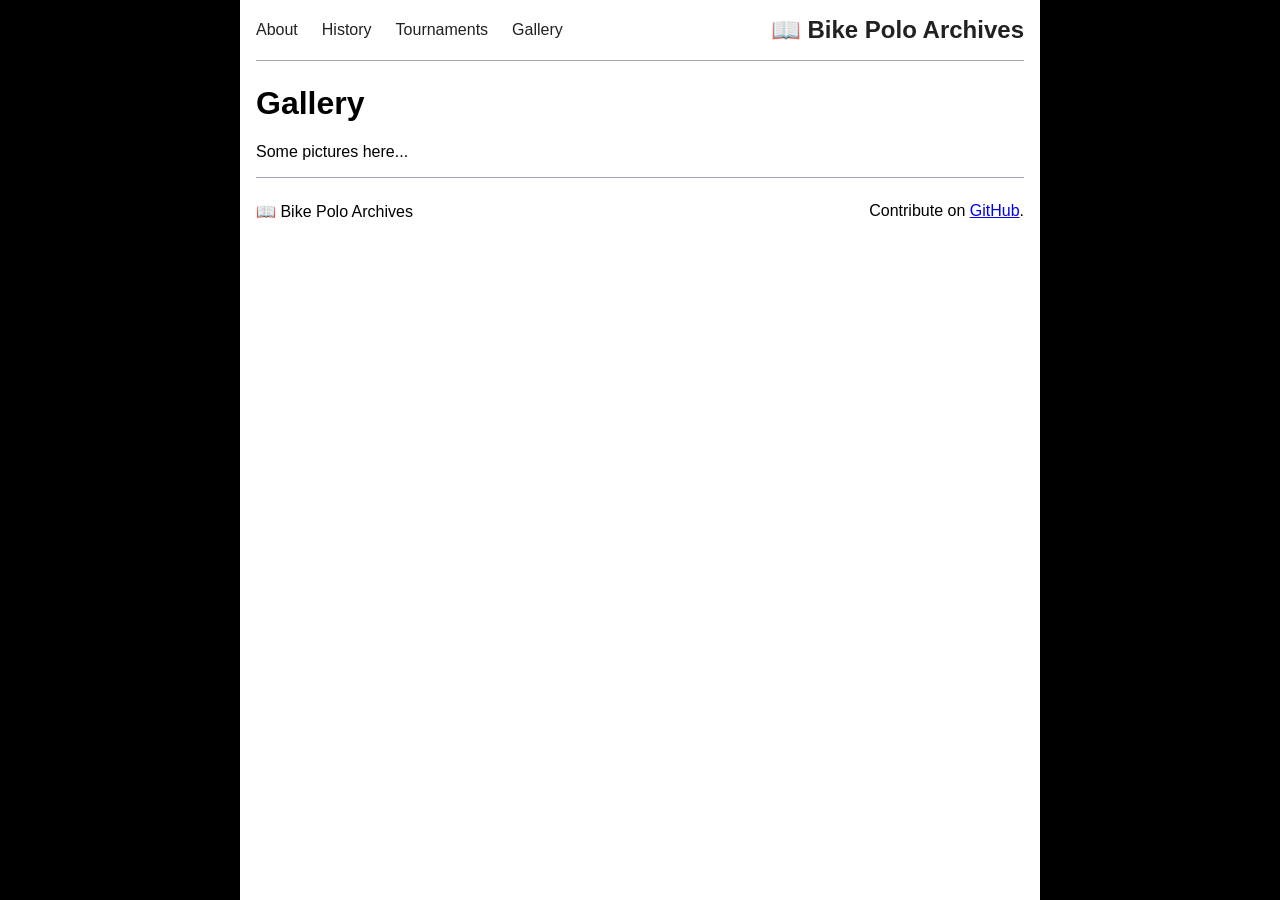
==== gallery.html @ 318a76dd "Add first pass at page skeleton, tournament history" ====
<!doctype html>
<html lang='en'>
<head>
  <meta charset='utf-8'>
  <meta name='viewport' content='width=device-width, initial-scale=1.0'>
  <title>Gallery — 📖 Bike Polo Archives</title>
  <link rel='stylesheet' href='styles.css'>
</head>
<body>
  <header>
    <nav>
      <a href='index.html'>About</a>
      <a href='history.html'>History</a>
      <a href='tournaments.html'>Tournaments</a>
      <a href='gallery.html'>Gallery</a>
    </nav>
    <a href='index.html'>📖 Bike Polo Archives</a>
  </header>
  <main>
    <h1>Gallery</h1>
    <p>Some pictures here...</p>
  </main>
  <footer>
    <span>📖 Bike Polo Archives</span>
    <span>Contribute on <a href='https://github.com/genkimarshall/BikePoloArchives'>GitHub</a>.</span>
  </footer>
</body>
</html>
---- styles.css ----
html {
  background: black;
}

body {
  font-family: sans-serif;
  max-width: 800px;
  min-height: 100vh;
  background: white;
  margin: 0 auto;
  padding: 0 1rem;
  box-sizing: border-box;
}

header {
  display: flex;
  align-items: center;
  justify-content: space-between;
  flex-wrap: wrap;
  gap: 0.5rem 2rem;
  padding: 1rem 0;
  border-bottom: 1px solid #a2a9b1;
  margin-bottom: 1.5em;
}

header > a {
  color: #202122;
  font-size: 1.5rem;
  font-weight: bold;
  text-decoration: none;
}

header > a:hover,
header > a:focus-visible {
  text-decoration: underline;
}

nav {
  display: flex;
  flex-wrap: wrap;
  gap: 1.5em;
  padding: 0.25em 0;
}

nav a {
  color: #202122;
  text-decoration: none;
}

nav a:hover,
nav a:focus-visible {
  text-decoration: underline;
}

footer {
  border-top: 1px solid #a2a9b1;
  display: flex;
  justify-content: space-between;
  flex-wrap: wrap;
  gap: 0.5rem 2rem;
  padding: 1.5rem 0;
}

table {
  width: 100%;
  border-collapse: collapse;
  margin: 1em 0 2em;
  background: #f8f9fa;
  color: #202122;
}

caption {
  text-align: left;
  padding-bottom: 0.5em;
  font-weight: bold;
}

caption img {
  width: 64px;
  height: 64px;
  object-fit: contain;
  margin-right: 0.5em;
  vertical-align: middle;
}

th,
td {
  border: 1px solid #a2a9b1;
  padding: 0.2em 0.4em;
  overflow-wrap: anywhere;
}

th {
  background: #eaecf0;
}

/* Keep years intact while allowing longer columns to share the remaining space. */
th:first-child,
td:first-child {
  min-width: 4ch;
  white-space: nowrap;
}

th:nth-child(4),
td:nth-child(4) {
  min-width: 3ch;
  overflow-wrap: normal;
}
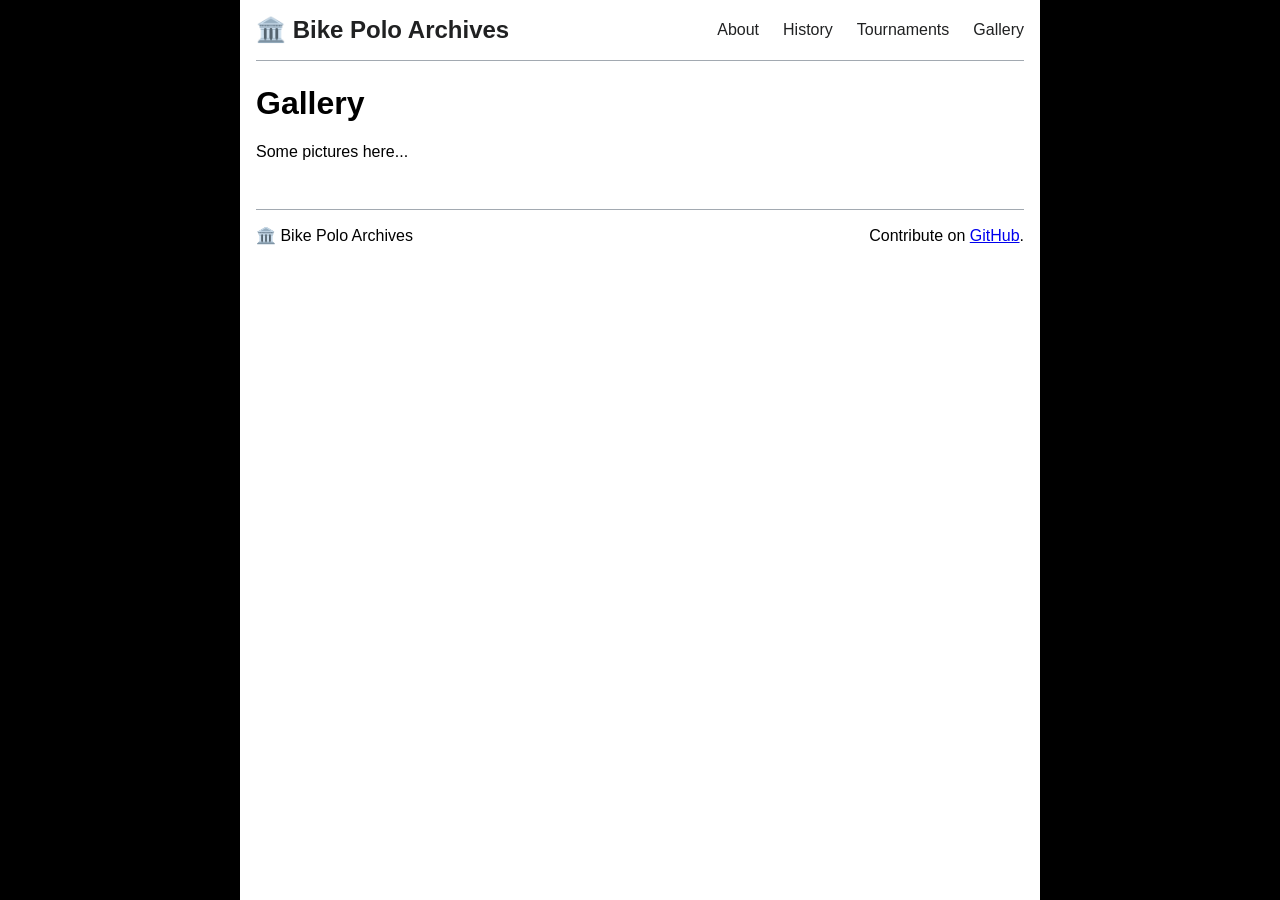
==== commit af83cce8: "Use better emoji, move title to left, setup x-scroll on mobile" ====
--- a/gallery.html
+++ b/gallery.html
@@ -3,25 +3,25 @@
 <head>
   <meta charset='utf-8'>
   <meta name='viewport' content='width=device-width, initial-scale=1.0'>
-  <title>Gallery — 📖 Bike Polo Archives</title>
+  <title>Gallery — 🏛️ Bike Polo Archives</title>
   <link rel='stylesheet' href='styles.css'>
 </head>
 <body>
   <header>
+    <a href='index.html'>🏛️ Bike Polo Archives</a>
     <nav>
       <a href='index.html'>About</a>
       <a href='history.html'>History</a>
       <a href='tournaments.html'>Tournaments</a>
       <a href='gallery.html'>Gallery</a>
     </nav>
-    <a href='index.html'>📖 Bike Polo Archives</a>
   </header>
   <main>
     <h1>Gallery</h1>
     <p>Some pictures here...</p>
   </main>
   <footer>
-    <span>📖 Bike Polo Archives</span>
+    <span>🏛️ Bike Polo Archives</span>
     <span>Contribute on <a href='https://github.com/genkimarshall/BikePoloArchives'>GitHub</a>.</span>
   </footer>
 </body>
--- a/styles.css
+++ b/styles.css
@@ -12,53 +12,53 @@
   box-sizing: border-box;
 }
 
-header {
+header,
+footer {
   display: flex;
-  align-items: center;
+  align-items: baseline;
   justify-content: space-between;
   flex-wrap: wrap;
-  gap: 0.5rem 2rem;
+  gap: 0.5rem 1rem;
   padding: 1rem 0;
+}
+
+header {
+  align-items: center;
   border-bottom: 1px solid #a2a9b1;
   margin-bottom: 1.5em;
 }
 
 header > a {
-  color: #202122;
   font-size: 1.5rem;
   font-weight: bold;
-  text-decoration: none;
-}
-
-header > a:hover,
-header > a:focus-visible {
-  text-decoration: underline;
 }
 
 nav {
   display: flex;
   flex-wrap: wrap;
   gap: 1.5em;
-  padding: 0.25em 0;
 }
 
+header > a,
 nav a {
   color: #202122;
   text-decoration: none;
 }
 
+header > a:hover,
+header > a:focus-visible,
 nav a:hover,
 nav a:focus-visible {
   text-decoration: underline;
 }
 
 footer {
+  margin-top: 3rem;
   border-top: 1px solid #a2a9b1;
-  display: flex;
-  justify-content: space-between;
-  flex-wrap: wrap;
-  gap: 0.5rem 2rem;
-  padding: 1.5rem 0;
+}
+
+main > div {
+  overflow-x: auto;
 }
 
 table {
@@ -106,3 +106,9 @@
   min-width: 3ch;
   overflow-wrap: normal;
 }
+
+@media (max-width: 600px) {
+  table {
+    min-width: 700px;
+  }
+}
